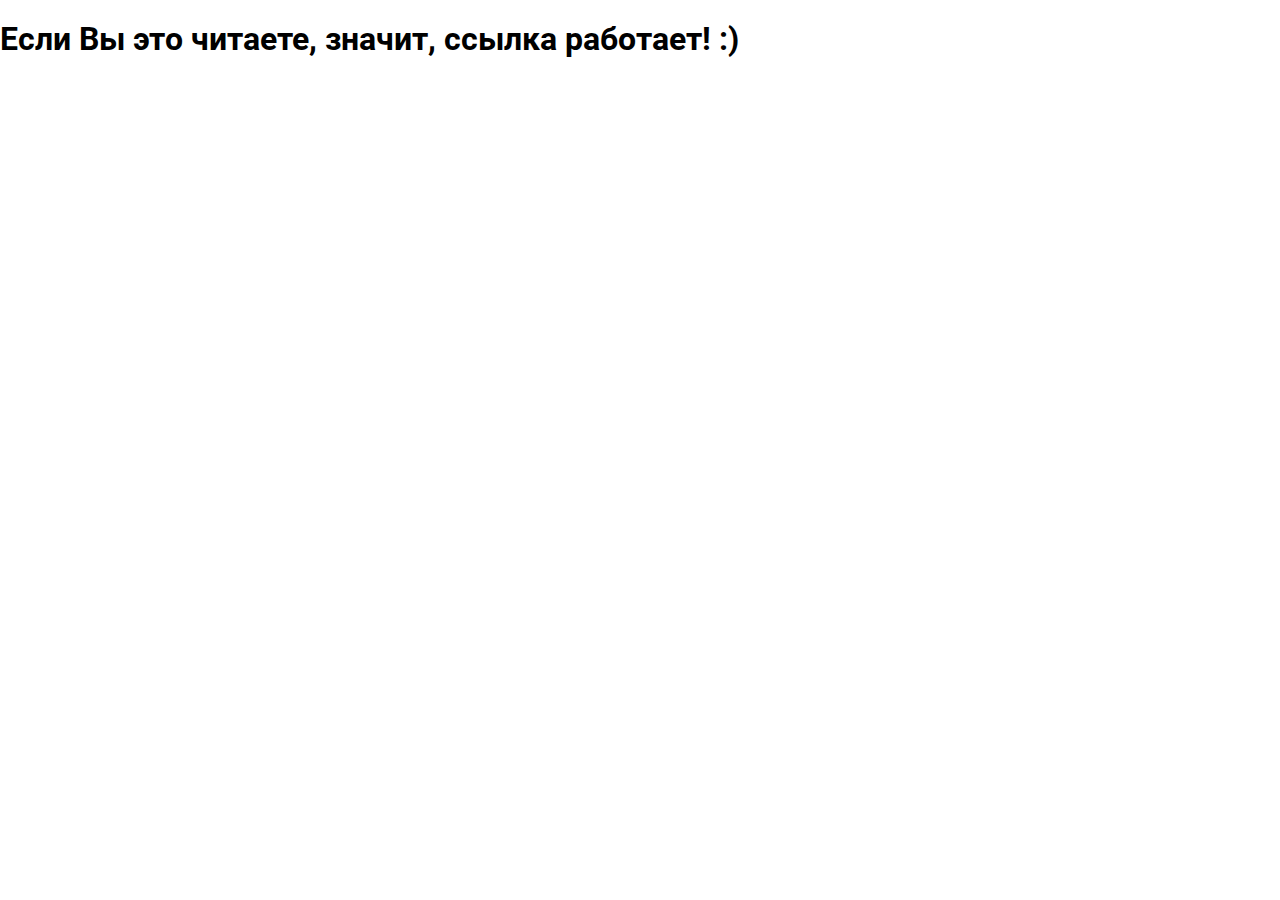
==== blank.html @ 6a4a3fbb "Исправление ошибок." ====
<!DOCTYPE html>
<html class="page" lang="ru">

<head>
  <meta charset="utf-8">
  <title>Вспомогательная страница</title>
  <link rel="icon" href="favicon.ico">
  <link rel="icon" href="img/icon.svg" type="image/svg+xml">
  <link rel="apple-touch-icon" href="favicon/180.png">
  <link rel="manifest" href="manifest.webmanifest.js">
  <link rel="stylesheet" href="./css/normalize.css">
  <link rel="stylesheet" href="./css/style.css">
</head>
 <body>
   <h1>Если Вы это читаете, значит, ссылка работает! :)</h1>
      <p><img src="/img/blank.gif" alt="Получилось" width="350" height="200"></p>
  </body>
</html>
---- css/style.css ----
@font-face  {
  font-family: roboto;
  src: local("font"),
        local("my font"),
        url("../fonts/roboto.woff2") format("woff2"),
        url("../fonts/roboto.woff") format("woff");
        font-weight: 400;
        font-size: normal;
}
@font-face  {
  font-family: roboto;
  src: local("font"),
        local("my font"),
        url("../fonts/robotobold.woff2") format("woff2"),
        url("../fonts/robotobold.woff") format("woff");
        font-weight: 700;
        font-size: normal;
}
@font-face  {
  font-family: roboto;
  src: local("font"),
        local("my font"),
        url("../fonts/robotomedium.woff2") format("woff2"),
        url("../fonts/robotomedium.woff") format("woff");
        font-weight: 500;
        font-size: normal;
}

/* Используемые цвета */
:root {
  --basic-black: #000000;
  --basic-white: #ffffff;
  --basic-super-silver: #EEEEEE;
  --basic-very-light-gray: #DFDFDF;
  --basic-very-light-gray-black: #D5D5D5;
  --basic-Light-grayish-blue: #d7dcde;
  --basic-soft-red: #FB565A;       /* Покой */
  --basic-bright-red: #E74246;     /* Наведение */
  --basic-moderate-red: #D7373B;   /* Нажатие */
  --basic-lime-green: #00CA74;     /* Покой */
  --basic-strong-cyann: #00BC6C;   /* Наведение */
  --basic-dark-cyan: #00AA62;      /* Нажатие */
  --basic-soft-yellow: #EFC849;    /* Покой */
  --basic-bright-orange: #EAB534;  /* Наведение */
  --basic-vivid-orange: #E5A722;   /* Нажатие */
  --basic-very-dark-grayish: #283136;
  --basic-Gray: #ababab;
  --basic-Light-gray: #cfcfcf;
  --basic-Very-dark-gray: #4d4d4d;
}

.page-body {
  padding: 0px;
  margin: 0px;
}

.services-list img {
  display: block;
}

.services-header {
  font-size: 24px;
  line-height: 30px;
  text-transform: uppercase;
  font-weight: bold;
}

.container {
  display: grid;
  grid-gap: 80px;

}

.main-header {
  background-color: var(--basic-super-silver);
}

.block-slide {
  background-color: var(--basic-super-silver);
  padding-left: 20px;
}

ul {
  list-style-type: none;
}

a {
  text-decoration: none;
  color: var(--basic-black);
}

.page {
  text-decoration: none;
  font-family: "Roboto";
  font-style: normal;
  color: var(--basic-black);
  min-height: 100%;
}

.main-navigation-catalog {
  background-color: var(--basic-super-silver);
  width: 100%;
  margin: 0 auto;
}

.title-catalog {
  text-align: center;
  font-weight: 500;
  font-size: 55px;
  line-height: 55px;
  padding: 75px 356px 108px 357px;
  margin: 0px;
}

.site-navigation li {
  padding-left: 35px;
}

.main-navigation-content {
  background-color: var(--basic-super-silver);
  padding-left: 20px;
}

.main-header {
  background-color: var(--basic-super-silver);
  display: grid;
  grid-template-columns: 160px 1fr min-content;
  width: 1160px;
  margin: 0 auto;
  padding-top: 48px;
}

.block-slide ul{
  padding: 0px;
  margin: 0px;
  height: 413px;
}

.slide-list {
  display: grid;
  grid-template-columns: 1fr;
}

.slide-item1 {
  display: grid;
  grid-template-columns: 1fr 1fr;
  justify-self: center;
  width: 1160px;
}

.slide-item2 {
  display: grid;
  grid-template-columns: 1fr 1fr;
  justify-self: center;
  width: 1160px;
}

.slide-item3 {
  display: grid;
  grid-template-columns: 1fr 1fr;
  justify-self: center;
  width: 1160px;
}

.slide-sircle {
  position: relative;
  margin: 0 auto;
  left: 5px;
  top: -100px;
  z-index: 20;
  display: flex;
  justify-content: space-between;
  width: 88px;
}

.slide-sircle button {
  padding: 0px;
  width: 18px;
  height: 18px;
  background-color: var(--basic-white);
  border-radius: 50%;
  border: none;
  cursor: pointer;
}

.sircle-current::after {
  content: "";
  position: absolute;
  width: 4px;
  height: 4px;
  left: 4px;
  top: 4px;
  border: 3px solid var(--basic-black);
  opacity: 0.4;
  border-radius: 50%;
}

.slide-none {
  display: none;
}

.services-list {
  display: grid;
  grid-template-columns: 1fr 1fr 1fr;
  grid-gap: 100px;
  border-bottom: 2px solid var(--basic-super-silver);
  width: 1160px;
  margin: 0px auto;
  padding: 0px;
  padding-bottom: 40px;
  justify-items: start;
  padding-left: 20px;
}

.about {
  display: grid;
  grid-template-columns: 1fr 1fr;
  border-bottom: 2px solid var(--basic-super-silver);
  width: 1160px;
  margin: 0px auto;
  padding: 0px;
  padding-bottom: 40px;
}

.about-text {
  display: grid;
  justify-self: start;
  grid-template-columns: max-content;
  padding: 0px 20px;
}

.about-image {
  display: grid;
  justify-self: end;
  padding-right: 20px;
}

.about-list {
  position: relative;
}

.about-item {
  padding-bottom: 24px;
}

.about-list>li::before {
  content: "";
  top: 10px;
  left: 0px;
  position: absolute;
  width: 25px;
  height: 2px;
  background-color: var(--basic-soft-red);

}
.about-list>li:nth-child(2)::before {
  content: "";
  top: 58px;
  left: 0px;
  position: absolute;
  width: 25px;
  height: 2px;
  background-color: var(--basic-soft-red);
}

.about-list>li:nth-child(3)::before {
  content: "";
  top: 105px;
  left: 0px;
  position: absolute;
  width: 25px;
  height: 2px;
  background-color: var(--basic-soft-red);
}

.progress {
  display: grid;
  grid-template-columns: 1fr 1fr 1fr;
  grid-template-rows: 1fr;
}

.progress-block {
  padding-left: 15px;
  margin: 0px;
}

.about-text p {
  margin: 0px;
}

.text-title {
  padding: 0px;
  margin: 0px;
}

.logo-item {
  display: grid;
  grid-template-columns: 1fr 1fr 1fr 1fr;
  width: 1160px;
  margin: 0px auto;
  padding: 0px;
  border-bottom: 2px solid var(--basic-super-silver);
  padding-bottom: 63px;
  justify-items: center;
  position: relative;
}

.logo-list {
  position: relative;
}

.logo-list::after {
  position: absolute;
  content: "";
  width: 2px;
  height: 52px;
  background-color: var(--basic-super-silver);
  left: 245px;
  top: 20px;
}

.logo-last::after {
  display: none;
}

.network {
  display: grid;
  grid-template-columns: min-content 1fr;
  width: 1160px;
  margin: 0px auto;
  padding: 0px;
  margin-top: 68px;
  margin-bottom: 68px;
  padding-left: 20px;
}

h2 {
  font-weight: 500;
  font-size: 45px;
  line-height: 45px;
}

h3 {
  font-weight: bold;
  font-size: 18px;
  line-height: 30px;
}

.text-slide {
  font-weight: 500;
  font-size: 55px;
  line-height: 55px;
}

.slide-list h3 {
  margin-bottom: 40px;
}

p, .about-list {
  font-size: 16px;
  line-height: 24px;
}

.dev-order, .progress-block {
  font-weight: bold;
  font-size: 16px;
  line-height: 24px;
  text-transform: uppercase;
}

.dev-order {
  padding-top: 20px;}

.progress-percent {
  font-weight: bold;
  font-size: 45px;
  line-height: 64px;
}

.progress-text, .adres {
  font-size: 16px;
  line-height: 18px;
}

.page-footer-name {
  font-weight: bold;
  font-size: 18px;
  line-height: 30px;
}

.site-navigation a, .basket {
  text-decoration: none;
  font-weight: 500;
  font-size: 16px;
  line-height: 30px;
  color: var(--basic-black);
  padding-right: 10px;
}

.basket-catalog {
  padding-right: 0px;
}

.navigation-state {
  color: var(--basic-black);
  font-weight: 500;
  font-size: 16px;
  line-height: 30px;
  text-transform: uppercase;
}

.navigation-state:hover {
  color: var(--basic-soft-red);

}
.navigation-state:active {
  color: var(--basic-black);
  opacity: 0.3;
}

.navigation-stateL:link {
  color: var(--basic-black);
  border-bottom: 2px solid var(--basic-soft-red);
  padding-bottom: 10px;
}

.block-slide>h1 {
  display: none;
}

.friend {
  font-weight: bold;
  font-size: 36px;
  line-height: 36px;
  padding: 0px;
  margin: 0px;
}

.friend-discount {
  font-size: 16px;
  line-height: 22px;
}

.button-slide {
  display: table-cell;
  width: 240px;
  height: 50px;
  color: var(--basic-white);
  background-color: var(--basic-soft-red);
  border-radius: 3px;
  text-decoration: none;
  text-transform: uppercase;
  text-align: center;
  vertical-align: middle;
  outline: none;
}

.slide-content1 p {
  padding-bottom: 38px;
  margin: 0px;
}

.button-slide:hover,
.send:hover {
  background-color: var(--basic-bright-red);
}

.button-slide:active,
.send:active {
  background-color: var(--basic-moderate-red);
  color: rgba(255,255,255,0.2);
}

.button-service {
  display: table-cell;
  width: 160px;
  height :50px;
  color: var(--basic-white);
  border-radius: 3px;
  text-decoration: none;
  text-transform: uppercase;
  text-align: center;
  vertical-align: middle;
}

.services-item p {
  margin-bottom: 32px;
}

.button-service-red {
  background-color: var(--basic-soft-red)
}

.button-service-red:hover {
  background-color: var(--basic-bright-red)

}
.button-service-red:active {
  background-color: var(--basic-moderate-red);
  color: rgba(255,255,255,0.2);

}
.button-service-green {
  background-color: var(--basic-lime-green)

}
.button-service-green:hover {
  background-color: var(--basic-strong-cyann)
}

.button-service-green:active {
  background-color: var(--basic-dark-cyan);
  color: rgba(255,255,255,0.2);
}

.button-service-orange {
  background-color: var(--basic-soft-yellow)
}

.button-service-orange:hover
{background-color: var(--basic-bright-orange)

}
.button-service-orange:active {
  background-color: var(--basic-vivid-orange);
  color: rgba(255,255,255,0.2);
}

.button-add {
  width: 200px;
  height: 50px;
  color: var(--basic-white);
  background-color: var(--basic-soft-red);
  border-radius: 3px;
  text-decoration: none;
  text-transform: uppercase;
  text-align: center;
  vertical-align: middle;
  border: none;
  outline: none;
}

.button-add:hover {
  background-color: var(--basic-bright-red);
}
.button-add:active {
  background-color: var(--basic-moderate-red);
}

.button-write {
  width: 219px;
  height: 50px;
  color: var(--basic-white);
  background-color: var(--basic-soft-red);
  border-radius: 3px;
  text-decoration: none;
  text-transform: uppercase;
  text-align: center;
  vertical-align: middle;
  border: none;
  font-size: 16px;
  line-height: 18px;
  outline: none;
  cursor: pointer;
}

.button-write:hover {
  background-color: var(--basic-bright-red);
}

.button-write:active {
  background-color: var(--basic-moderate-red);
}

.main-header-logo {
  opacity: 1;
}

.main-header-logo:hover {
  opacity: 0.7;
}

.main-header-logo:active {
  opacity: 0.3;
}

.logo-list a img {
  opacity: 0.2;
}

.logo-list a img:hover {
  opacity: 1;
}

.logo-list a img:active {
   opacity: 0.1;
}

li .page-number  {
  display: flex;
  width: 50px;
  height: 50px;
  box-sizing: border-box;
  margin-right:  11px;
  background-color: var(--basic-super-silver);
  align-items: center;
  padding-left: 20px;
  border-radius: 3px;
  font-weight: 500;
  font-size: 16px;
  line-height: 18px;
  text-transform: uppercase;
}

.text-form {
  font-weight: bold;
  font-size: 16px;
  line-height: 18px;
}

.popup-item input,
.popup-item textarea {
  margin-top: 9px;
}

li .page-next {
  width: 260px;
  height: 50px;
  padding-left: 80px;
}

li .page-number:hover {
  background-color: var(--basic-very-light-gray);
  border: var(--basic-very-light-gray);
  border-radius: 3px;
}

li .page-check:hover {
  padding-left: 21px;
}

li .page-number:active {
  background-color: var(--basic-very-light-gray-black);
  box-shadow: inset 0px 3px 0px rgba(0, 1, 1, 0.1);
  color: var(--basic-black);
}

li .page-check,
.page-number a:Link {
  background-color: 3px solid var(--basic-white);
  border: 3px solid  var(--basic-super-silver);
  padding-left: 18px;
}

.page-number-next a {
  width: 260px;
  height: 50px;
}

.name-catalog-item {
  font-weight: bold;
  font-size: 18px;
  line-height: 30px;
}

p {
  font-weight: normal;
  font-size: 16px;
  line-height: 18px;
}

span {
  font-weight: normal;
  font-size: 16px;
  line-height: 19px;
}

.sorting-item a {
  font-size: 14px;
  line-height: 18px;
}



.applу {
  width: 260px;
  height: 50px;
  background-color: var(--basic-super-silver);
  border: none;
  color: var(--basic-black);
  font-weight: bold;
  text-transform: uppercase;
  margin-top: 40px;
  border-radius: 3px;
  font-size: 16px;
  line-height: 18px;
  outline: none;
}

.applу:hover {
  background-color: var(--basic-very-light-gray);
}

.applу:active {
  background-color: var(--basic-very-light-gray-black);
  color: var(--basic-black);
  opacity: 0.5;
}

.line-navigation {
  height: 69px;
}
.main-catalog {
  width: 1158px;
  display: grid;
  grid-template-columns: 260px 757px;
  padding: 0px;
  margin: 0 auto;
  grid-gap: 142px;
}

.sorting {
  width: 100%;
  display: grid;
  grid-template-columns: 370px 389px;
  padding: 0px;
  margin: 0 auto;
  margin-top: 39px;
  margin-bottom: 40px;
}

.catalog-list {
  display: grid;
  grid-template-columns: 1fr 1fr;
  grid-column-gap: 41px;
  grid-row-gap: 30px;
  padding: 0px;
  margin-bottom: 39px;
}

.sorting-table ul {
  padding-left: 7px;
}

.name-catalog-item,
.name-filter {
  text-transform: uppercase;
  font-weight: bold;
  font-size: 18px;
  line-height: 30px;
}

.name-sorting {
  padding-top: 10px;
}

.catalog-item {
  display: block;
}

.site-navigation {
  display: flex;
  padding: 0px;
  margin: auto;
  width: 500px;
  height: 104px;
  padding-top: 30px;
}

.basket {
  display: flex;
  align-self: center;
  justify-content: space-between;
  padding-top: 20px;
  margin: 0px;
  flex-wrap: nowrap;
  padding-right: 20px;
}
.basket img {
  padding-right: 25px;
  padding-top: 5px;
}

.network-list {
  display: flex;
  padding: 0px;
}

.social-button {
  display: flex;
  flex-wrap: nowrap;
  justify-content: center;
  align-items: center;
  width: 81px;
  height: 81px;
  border-radius: 50%;
  background-color: var(--basic-very-light-gray-black);
}

.social-button:hover,
.social-button:hover {
  background-color: var(--basic-bright-red);
}

.social-button:focus path {
  fill: var(--basic-white);
  opacity: 0.3;
}

.network ul {
  display: flex;
  flex-wrap: nowrap;
  justify-content: space-between;
  width: 261px;
  margin: 0 auto;
  padding: 0;
  list-style: none;
}

.discount {
  margin-left: 139px;
}

.name-filter {
  padding-left: 0px;
  margin: 0px;
}

.filter-slider {
  font-weight: normal;
  font-size: 16px;
  line-height: 19px;
}

.sorting-list {
  display: flex;
  justify-content: space-between;
  margin-left: 35px;
  font-size: 14px;
  line-height: 18px;
}

.sorting-item {
  padding-right: 25px;
}

.page-counter {
  display: flex;
  padding: 0px;
  margin: 0px;
}

.page-number  li {
  margin: 0px;
}

                        /*Бегунок выбора цен*/
.filter-item {
  margin: 0;
  padding: 0;
  border: none;
  width: 260px;
  margin: 15px auto;
}

.range-filter {
  width: 260px;
  margin-top: 49px;
}

.filter-item legend {
  font-size: 18px;
  line-height: 24px;
  text-transform: uppercase;
  font-weight: 700;
}

.range-controls {
  position: relative;
  height: 41px;
  margin-bottom: 15px;
  padding-top: 39px;
  padding-right: 20px;
  padding-left: 20px;
  background-color:  var(--basic-very-light-gray);
  border-radius: 5px;
}

.range-controls .scale {
  height: 2px;
  background: var(--basic-Light-grayish-blue);
}

.range-controls .bar {
  width: 70%;
  height: 2px;
  background: var(--basic-lime-green);
}

.range-controls .toggle {
  position: absolute;
  top: 31px;
  left: 0;
  width: 4px;
  height: 4px;
  padding: 0;
  border: 8px solid var(--basic-white);
  background-color: var(--basic-Gray);
  border-radius: 50%;
  box-shadow: 0 2px 1px 0 var(--basic-Light-gray);
  cursor: pointer;
}

.range-controls .toggle-min {
  left: 18px;
}

.range-controls .toggle-max {
  left: 160px;
}

.price {
  margin-top: 55px;
}

.filter-grid {
  margin-top: 54px;
}

.filter-features {
  margin-top: 47px;
}

.price-controls {
  display: flex;
  justify-content: space-between;
}

.price-controls label {
  text-transform: uppercase;
  font-family: "Roboto", "Arial", sans-serif;
  font-size: 16px;
}

.price-controls input {
  width: 60px;
  padding: 10px;
  margin-left: 10px;
  text-align: center;
  color: #283136;
  border: none;
  border-radius: 5px;
  background: var(--basic-very-light-gray);
  font-family: inherit;
  font-size: inherit;
}
                        /*Фильтр Сетка и особенности*/
.filter-item {
  margin: 0;
  padding: 0;
  border: none;
  padding: 0px;
  margin: 0px;
}

.grid li {
  padding-top: 19px;
}
.features li{
  padding-top: 19px;
}
                       /*Фильтр Сетка*/

.filter-radio input {
  display: none;
}

.filter-option label {
  position: relative;
  line-height: 20px;

}

.filter-radio input + label::before {
  position: absolute;
  content: "";
  left: -35px;
  top: -5px;
  width: 21px;
  height: 21px;
  border: 4px solid var(--basic-Very-dark-gray);
  opacity: 0.4;
  border-radius: 50%;
}

.filter-radio input:checked + label::after {
  position: absolute;
  content: "";
  width: 9px;
  height: 9px;
  border-radius: 50%;
  background-color: var(--basic-Very-dark-gray);
  opacity: 0.4;
  z-index: 1;
  left: -25px;
  top: 5px;
}

.filter-radio input:checked + label:hover::after,
.filter-radio input + label:hover::before {
  opacity: 100%;
}
                       /*Фильтр Особенности*/
.features input {
  display: none;
}

.grid,
.features {
  margin: 0px;
}

.filter-checkbox {
  position: relative;
}

.filter-checkbox input + label::before {
  background-image: url(/img/checkbox-off.svg);
  background-repeat: no-repeat;
  position: absolute;
  content: "";
  width: 23px;
  height: 23px;
  top: 0px;
  left: -36px;
  opacity: 60%;
}

.filter-checkbox input:checked + label::before {
  background-image: url(/img/checkbox-on.svg);
  background-repeat: no-repeat;
  position: absolute;
  content: "";
  width: 25px;
  height: 23px;
  top: 0px;
  left: -36px;
  opacity: 60%;
}

.filter-checkbox input + label:hover::before,
.filter-checkbox input:checked + label:hover::before {
  opacity: 100%;
}
                       /*Макеты на продажу*/
.catalog-item img {
  border-top: 40px solid rgba(77, 77, 77, 0.1);
  border-radius: 5px;
}

.catalog-item {
  position: relative;
}

.catalog-item a::after {
  position: absolute;
  content: "";
  width: 14px;
  height: 14px;
  background-color: var(--basic-white);
  border-radius: 50%;
  top: 13px;
  left: 35px;
  box-shadow: 25px 0px 0px var(--basic-white), -25px 0px 0px var(--basic-white);
}

.catalog-item img:hover {
  border-top: 40px solid rgba(77, 77, 77, 1);
  box-shadow: 0px 6px 15px rgba(0, 1, 1, 0.25);
}

.catalog-item:hover .card {
  display: block;
}

.card {
  display: none;
  position: absolute;
  width: 358px;
  height: 231px;
  background-color: var(--basic-super-silver);
  text-align: center;
  top: 387px;
  left: 0px;
  content: "";
  border: none;
}
                       /*Сортировать Цена Тип Название*/
.sorting-item {
  text-transform: uppercase;
  color: var(--basic-black);
  opacity: 0.3;
}

.sorting-item:hover {
  color: var(--basic-black);
  opacity: 0.6;
}

.sorting-item:active {
  color: var(--basic-black);
}

          /*Пока нет механизма, прописанного скриптами, что б была без прозрачности*/
.sort-select {
  color: var(--basic-black);
  opacity: 1;
}

.sorting-pointer input {
  display: none;
}

.sorting-pointer label {
  position: relative;
  padding-left: 25px;
}

.sorting-pointer .down + label::before {
  background-image: url(/img/icon-down-dir.svg);
  background-repeat: no-repeat;
  position: absolute;
  content: "";
  width: 23px;
  height: 23px;
  top: 0px;
  left: 0px;
  opacity: 0.3;
}

.sorting-pointer .up + label::before {
  background-image: url(/img/icon-up-dir.svg);
  background-repeat: no-repeat;
  position: absolute;
  content: "";
  width: 23px;
  height: 23px;
  top: 0px;
  left: 5px;
  opacity: 0.3;
}

.sorting-pointer .down + label:hover::before,
.sorting-pointer .up + label:hover::before {
  opacity: 0.6;
}

.sorting-pointer .down + label:active::before,
.sorting-pointer .up + label:active::before {
  opacity: 1;
}

          /*Пока нет механизма, прописанного скриптами, что б была без прозрачности*/
.sorting-pointer .down + label::before {
  background-image: url(/img/icon-down-dir.svg);
  opacity: 0.6;
}


.name-catalog-item {
  color:var(--basic-black);
}

.name-catalog-item:hover {
  color:var(--basic-soft-red);
}

.name-catalog-item:active {
  color:var(--basic-black);
  opacity: 0.3;
}

.window {
  width: 310px;
  height: 268px;
  background-color: var(--basic-white);
  position: absolute;
  content: "";
  padding-top: 40px;
  text-align: center;
  margin: 0px;
  left: 50%;
  top: 50%;
  transform: translate(-180%, -50%);
}

                  /*Не используемый Маркер
.marker {
  height: 190px;
  width: 231;
  position: absolute;
  content: "";
  top: 87px;
  left: 1102px;
}*/

.page-footer {
  display: grid;
  grid-template-rows: 416px;
  grid-template-columns: 1fr;
  margin: 0 auto;
  margin-top: 80px;
  position: relative;
  content: "";
}
          /*Попап*/
.popup {
  width: 960px;
  height: 671px;
  background-color: var(--basic-white);
  outline: 5px solid var(--basic-soft-red);
  outline-offset: -5px;
  position: relative;
  content: "";
  box-shadow: 0px 20px 40px rgba(0, 0, 0, 0.4);
  left: 50%;
  top: 50%;
  transform: translate(-50%, 0%);
}

.popup-list {
  padding-top: 62px;
}

.popup-item {
  display: grid;
  grid-template-columns: 360px 360px;
  grid-gap: 40px;
  grid-template-rows: 1fr;
  margin-left: 90px;
}

.name-filter {
  font-weight: bold;
  font-size: 18px;
  line-height: 30px;
}

.message {
  height: 118px;
  width: 760px;
}

.login,
.email {
  width: 360px;
  height: 50px;
}

.send {
  width: 259px;
  height: 50px;
  background-color: var(--basic-soft-red);
  border-radius: 3px;
  border: none;
  margin-top: 230px;
  margin-left: -400px;
  font-weight: 500;
  font-size: 16px;
  line-height: 18px;
  color: var(--basic-white);
  text-transform: uppercase;
  outline: none;
  cursor: pointer;
}

.name-filter-popup {
  font-weight: bold;
  font-size: 45px;
  line-height: 53px;
  margin-left: 90px;
  margin-top: 0px;
}

.close-cross {
  position: absolute;
  cursor: pointer;
  content: "";
  left: 847px;
  top: 80px;
  color: var(--basic-soft-red);
  opacity: 0.3;
  border: 0;
  background-color: var(--basic-white);
  outline: none;
}

.close-cross::before,
.close-cross::after {
  content: "";
  position: absolute;
  left: 0px;
  top: 0px;
  width: 19px;
  height: 3px;
  background-color: var(--basic-soft-red);
}

.close-cross::before {
  transform: rotate(45deg);
}

.close-cross::after {
  transform: rotate(-45deg);
}

.close-cross:hover {
  color: var(--basic-soft-red);
  opacity: 1;
}

.close-cross:active {
  color: var(--basic-soft-red);
  opacity: 0.1;
}

.img-background {
  background-color: rgba(77, 77, 77, 0.1);
}
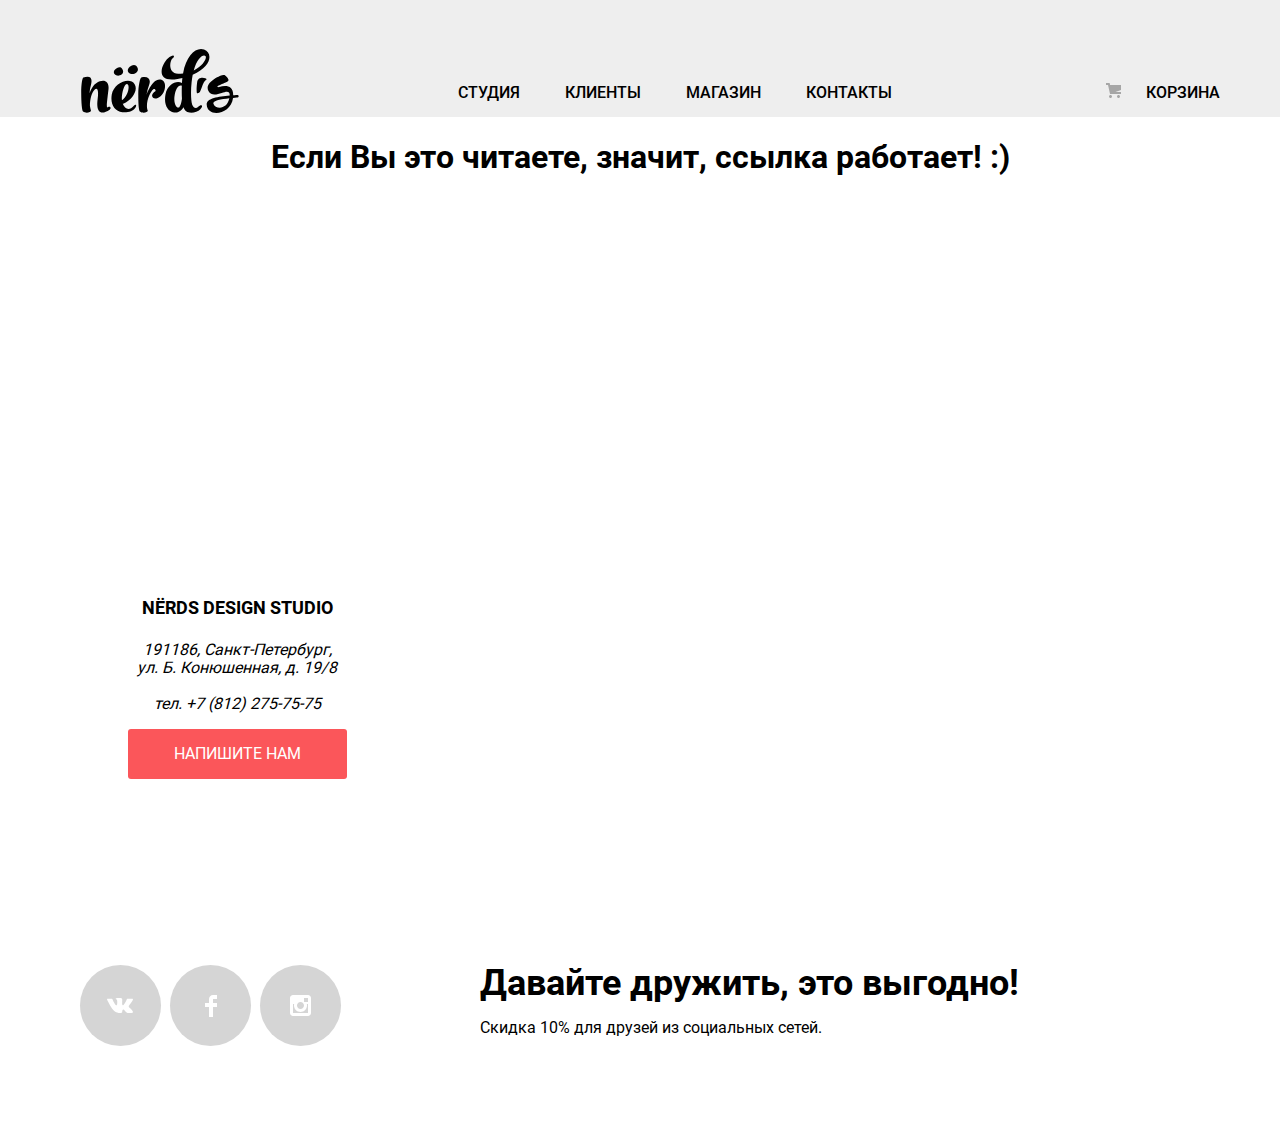
==== commit 86f8e88a: "Завершаем вёрстку главной и внутренней страниц (исправляю ошибки)" ====
--- a/blank.html
+++ b/blank.html
@@ -12,7 +12,95 @@
   <link rel="stylesheet" href="./css/style.css">
 </head>
  <body>
-   <h1>Если Вы это читаете, значит, ссылка работает! :)</h1>
+  <div class="main-navigation-content">
+    <header class="main-header">
+      <a href="index.html" class="main-header-logo"><img src="img/nerds-logo.svg" height="65" width="160" alt="Логотип компании" aria-label="Перейти на главную страницу"></a>
+      <nav class="main-navigation">
+        <div class="line-navigation">
+          <ul class="site-navigation">
+            <li><a href="index.html" class="navigation-state" aria-label="Перейти на страницу студия">Студия</a></li>
+            <li><a href="blank.html" class="navigation-state" aria-label="Перейти на страницу клиенты">Клиенты</a></li>
+            <li><a href="catalog.html" class="navigation-state" aria-label="Перейти на страницу магазин">Магазин</a></li>
+            <li><a href="blank.html" class="navigation-state" aria-label="Перейти на страницу контакты">Контакты</a></li>
+          </ul>
+        </div>
+      </nav>
+           <a href="blank.html" class="basket navigation-state"><img src="img/cart-icon.svg" height="15" width="15" alt="Рисунок корзины" calss="bascet-pik"> Корзина</a>
+    </header>
+  </div>
+    <div class="page-blank">
+      <h1 >Если Вы это читаете, значит, ссылка работает! :)</h1>
       <p><img src="/img/blank.gif" alt="Получилось" width="350" height="200"></p>
+    </div>
   </body>
+  <footer class="main-footer">
+    <section class="page-footer">
+      <div class="map">
+        <!--<img src="img/map.jpg" width="100%" height="416" alt="Карта с маркером">     Карта статическая картинка-->
+          <iframe src="https://www.google.com/maps/embed?pb=!1m18!1m12!1m3!1d1998.60362530031
+              65!2d30.320858716173472!3d59.938719169054075!2m3!1f0!2f0!3f0!3m2!1i1024!2i768!4f13.
+              1!3m3!1m2!1s0x4696310fca145cc1%3A0x42b32648d8238007!2z0JHQvtC70YzRiNCw0Y8g0JrQvtC90Y
+              7RiNC10L3QvdCw0Y8g0YPQuy4sIDE5LzgsINCh0LDQvdC60YIt0J_QtdGC0LXRgNCx0YPRgNCzLCDQoNC-0Y
+              HRgdC40Y8sIDE5MTE4Ng!5e0!3m2!1sru!2sua!4v1614531297760!5m2!1sru!2sua"
+              width="100%" height="100%" style="border:0;" allowfullscreen="" loading="lazy" aria-label="Карта Google Map">
+          </iframe>
+        </iframe>
+          <div class="window">
+             <h3 class="page-footer-name">NЁRDS DESIGN STUDIO</h3>
+                <address class="adres">
+                  <p>191186, Санкт-Петербург,<br> ул. Б. Конюшенная, д. 19/8<br><br>
+                    тел. <a href="tel:78122757575">+7 (812) 275-75-75</a></p>
+                  <button type="submit" name="send-to-me" class="button-write">Напишите нам</button>
+                </address>
+          </div>
+        <!--<img src="img/map-marker-1.png" height="190" width="231" alt="Маркер" class="marker">   Маркер -->
+      </div>
+    </section>
+    <section class="network">
+      <ul class="network-list">
+        <li>
+          <a class="social-button" href="https://vk.com/" aria-label="Открыть сайт Вконтакте">
+              <svg width="27" height="15" viewBox="0 0 27 15" fill="none" xmlns="http://www.w3.org/2000/svg">
+                <path d="M16.138 11.51C17.094 11.201 18.318 13.55 19.621 14.449C20.599 15.13 21.348 14.983 21.348
+                14.983L24.821 14.933C24.821 14.933 26.636 14.821 25.778 13.379C25.707 13.259 25.275 12.31 23.193
+                10.357C21.016 8.31404 21.311 8.64504 23.932 5.11304C25.529 2.96004 26.168 1.64504 25.968 1.08504C25.776
+                0.546037 24.603 0.686037 24.603 0.686037L20.69 0.713037C20.309 0.714037 19.986 0.832037 19.839 1.22804C19.836
+                 1.23204 19.218 2.89404 18.394 4.30704C16.653 7.29604 15.958 7.45504 15.67 7.26804C15.009 6.83504 15.176
+                 5.53104 15.176 4.60404C15.176 1.70704 15.608 0.499037 14.33 0.187037C13.903 0.0830374 13.591 0.0150374
+                 12.502 0.00503741C11.11 -0.0159626 9.92797 0.00503743 9.25797 0.334037C8.81297 0.557037 8.47197 1.04604
+                 8.67897 1.07404C8.93897 1.10904 9.52197 1.23404 9.83397 1.66004C10.235 2.21204 10.223 3.44904 10.223
+                 3.44904C10.223 3.44904 10.452 6.86004 9.68297 7.28304C9.15497 7.57304 8.43297 6.98104 6.87997 4.26704C6.08697
+                  2.87904 5.48797 1.34504 5.48797 1.34504C5.48797 1.34504 5.37197 1.06004 5.16197 0.904037C4.91197 0.719037
+                  4.56197 0.660037 4.56197 0.660037L0.84797 0.684037C0.84797 0.684037 0.28997 0.700037 0.0849697
+                  0.946037C-0.0970303 1.16404 0.0699697 1.61404 0.0699697 1.61404C0.0699697 1.61404 2.97897 8.49504 6.27297
+                  11.961C9.29297 15.143 12.725 14.932 12.725 14.932H14.28C14.28 14.932 14.749 14.878 14.989 14.62C15.213
+                   14.38 15.203 13.929 15.203 13.929C15.203 13.929 15.172 11.82 16.138 11.51Z" fill="white"/>
+              </svg>
+          </a>
+        </li>
+        <li>
+          <a class="social-button" href="https://facebook.com/" aria-label="Открыть сайт Фейсбук">
+              <svg width="12" height="22" viewBox="0 0 12 22" fill="none" xmlns="http://www.w3.org/2000/svg">
+                <path d="M12 4V0H8C5.79086 0 4 1.79086 4 4V8H0V12H4V22H8V12H12V8H8V4H12Z" fill="white"/>
+              </svg>
+          </a>
+        </li>
+        <li>
+          <a class="social-button" href="https://instagram.com/" aria-label="Открыть сайт Инстаграм">
+              <svg width="21" height="21" viewBox="0 0 21 21" fill="none" xmlns="http://www.w3.org/2000/svg">
+                 <path fill-rule="evenodd" clip-rule="evenodd" d="M3 0H18C19.65 0 21 1.35 21 3V18C21 19.65 19.65
+                 21 18 21H3C1.35 21 0 19.65 0 18V3C0 1.35 1.35 0 3 0ZM14 10.5C14 8.57 12.43 7 10.5 7C8.57 7 7 8.57
+                  7 10.5C7 12.43 8.57 14 10.5 14C12.43 14 14 12.43 14 10.5ZM3 18V9H4.181C4.0626 9.49127 4.00186 9.99467
+                   4 10.5C4 14.0899 6.91015 17 10.5 17C14.0899 17 17 14.0899 17 10.5C16.9986 9.99464 16.9379 9.49118
+                   16.819 9H18V18H3ZM14 7H18V3H14V7Z" fill="white"/>
+              </svg>
+          </a>
+        </li>
+      </ul>
+      <div class="discount">
+        <h2 class="friend">Давайте дружить, это выгодно!</h2>
+        <p class="friend-discount">Скидка 10% для друзей из социальных сетей.</p>
+      </div>
+    </section>
+  </footer>
 </html>
--- a/css/style.css
+++ b/css/style.css
@@ -51,7 +51,7 @@
 
 .page-body {
   padding: 0px;
-  margin: 0px;
+  margin: 0 auto;
 }
 
 .services-list img {
@@ -77,7 +77,7 @@
 
 .block-slide {
   background-color: var(--basic-super-silver);
-  padding-left: 20px;
+  padding-left: 40px;
 }
 
 ul {
@@ -95,6 +95,12 @@
   font-style: normal;
   color: var(--basic-black);
   min-height: 100%;
+  padding: 0px;
+  margin: 0 auto;
+}
+
+body {
+  background-color: var(--basic-white);
 }
 
 .main-navigation-catalog {
@@ -128,6 +134,11 @@
   width: 1160px;
   margin: 0 auto;
   padding-top: 48px;
+  padding-left: 20px;
+}
+
+.main-header-catalog {
+  padding-left: 40px;
 }
 
 .block-slide ul{
@@ -199,13 +210,18 @@
   display: none;
 }
 
+.services {
+  width: 1160px;
+  margin: 0 auto;
+}
+
 .services-list {
   display: grid;
   grid-template-columns: 1fr 1fr 1fr;
   grid-gap: 100px;
   border-bottom: 2px solid var(--basic-super-silver);
-  width: 1160px;
   margin: 0px auto;
+  padding-left: 20px;
   padding: 0px;
   padding-bottom: 40px;
   justify-items: start;
@@ -418,10 +434,14 @@
   opacity: 0.3;
 }
 
-.navigation-stateL:link {
-  color: var(--basic-black);
-  border-bottom: 2px solid var(--basic-soft-red);
-  padding-bottom: 10px;
+.site-navigation-curent::after {
+  position: absolute;
+  content: "";
+  width: 73px;
+  height: 2px;
+  top: 71px;
+  right: 160px;
+  background-color: var(--basic-soft-red);
 }
 
 .block-slide>h1 {
@@ -717,6 +737,7 @@
   padding: 0px;
   margin: 0 auto;
   grid-gap: 142px;
+  padding-left: 40px;
 }
 
 .sorting {
@@ -765,6 +786,7 @@
   width: 500px;
   height: 104px;
   padding-top: 30px;
+  position: relative;
 }
 
 .basket {
@@ -815,6 +837,7 @@
   margin: 0 auto;
   padding: 0;
   list-style: none;
+  padding-left: 10px;
 }
 
 .discount {
@@ -1025,7 +1048,7 @@
 }
 
 .filter-checkbox input + label::before {
-  background-image: url(/img/checkbox-off.svg);
+  background-image: url(../img/checkbox-off.svg);
   background-repeat: no-repeat;
   position: absolute;
   content: "";
@@ -1037,7 +1060,7 @@
 }
 
 .filter-checkbox input:checked + label::before {
-  background-image: url(/img/checkbox-on.svg);
+  background-image: url(../img/checkbox-on.svg);
   background-repeat: no-repeat;
   position: absolute;
   content: "";
@@ -1127,7 +1150,7 @@
 }
 
 .sorting-pointer .down + label::before {
-  background-image: url(/img/icon-down-dir.svg);
+  background-image: url(../img/icon-down-dir.svg);
   background-repeat: no-repeat;
   position: absolute;
   content: "";
@@ -1139,7 +1162,7 @@
 }
 
 .sorting-pointer .up + label::before {
-  background-image: url(/img/icon-up-dir.svg);
+  background-image: url(../img/icon-up-dir.svg);
   background-repeat: no-repeat;
   position: absolute;
   content: "";
@@ -1162,7 +1185,7 @@
 
           /*Пока нет механизма, прописанного скриптами, что б была без прозрачности*/
 .sorting-pointer .down + label::before {
-  background-image: url(/img/icon-down-dir.svg);
+  background-image: url(../img/icon-down-dir.svg);
   opacity: 0.6;
 }
 
@@ -1213,23 +1236,30 @@
   position: relative;
   content: "";
 }
+
+.img-background {
+  background-color: rgba(77, 77, 77, 0.1);
+}
+
+.page-blank {
+  padding: 0px;
+  margin: 0px auto;
+  text-align: center;
+}
+
           /*Попап*/
-.popup {
+
+
+.modal-login {
   width: 960px;
   height: 671px;
   background-color: var(--basic-white);
-  outline: 5px solid var(--basic-soft-red);
-  outline-offset: -5px;
-  position: relative;
-  content: "";
+  position: fixed;
   box-shadow: 0px 20px 40px rgba(0, 0, 0, 0.4);
-  left: 50%;
-  top: 50%;
-  transform: translate(-50%, 0%);
-}
-
-.popup-list {
-  padding-top: 62px;
+  left: 25%;
+  top: 10%;
+  margin: 0 auto;
+  display: none;
 }
 
 .popup-item {
@@ -1242,8 +1272,8 @@
 
 .name-filter {
   font-weight: bold;
-  font-size: 18px;
-  line-height: 30px;
+   font-size: 18px;
+   line-height: 30px;
 }
 
 .message {
@@ -1251,8 +1281,8 @@
   width: 760px;
 }
 
-.login,
-.email {
+.login-icon-name,
+.login-icon-email {
   width: 360px;
   height: 50px;
 }
@@ -1274,15 +1304,17 @@
   cursor: pointer;
 }
 
-.name-filter-popup {
+.login-link {
   font-weight: bold;
   font-size: 45px;
   line-height: 53px;
   margin-left: 90px;
   margin-top: 0px;
-}
-
-.close-cross {
+  padding-top: 50px;
+}
+
+
+.modal-close {
   position: absolute;
   cursor: pointer;
   content: "";
@@ -1295,8 +1327,8 @@
   outline: none;
 }
 
-.close-cross::before,
-.close-cross::after {
+.modal-close::before,
+.modal-close::after {
   content: "";
   position: absolute;
   left: 0px;
@@ -1306,24 +1338,71 @@
   background-color: var(--basic-soft-red);
 }
 
-.close-cross::before {
+.modal-close::before {
   transform: rotate(45deg);
 }
 
-.close-cross::after {
+.modal-close::after {
   transform: rotate(-45deg);
 }
 
-.close-cross:hover {
+.modal-close:hover {
   color: var(--basic-soft-red);
   opacity: 1;
 }
 
-.close-cross:active {
+.modal-close:active {
   color: var(--basic-soft-red);
   opacity: 0.1;
 }
 
-.img-background {
-  background-color: rgba(77, 77, 77, 0.1);
-}
+.modal-show {
+  display: block;
+  animation: bounce 0.6s;
+}
+
+.modal-error {
+  animation: shake 0.6s;
+}
+
+/* Animations */
+
+@keyframes bounce {
+  0% {
+    transform: translateY(-2000px);
+  }
+
+  70% {
+    transform: translateY(30px);
+  }
+
+  90% {
+    transform: translateY(-10px);
+  }
+
+  100% {
+    transform: translateY(0);
+  }
+}
+
+@keyframes shake {
+  0%,
+  100% {
+    transform: translateX(0);
+  }
+
+  10%,
+  30%,
+  50%,
+  70%,
+  90% {
+    transform: translateX(-10px);
+  }
+
+  20%,
+  40%,
+  60%,
+  80% {
+    transform: translateX(10px);
+  }
+}
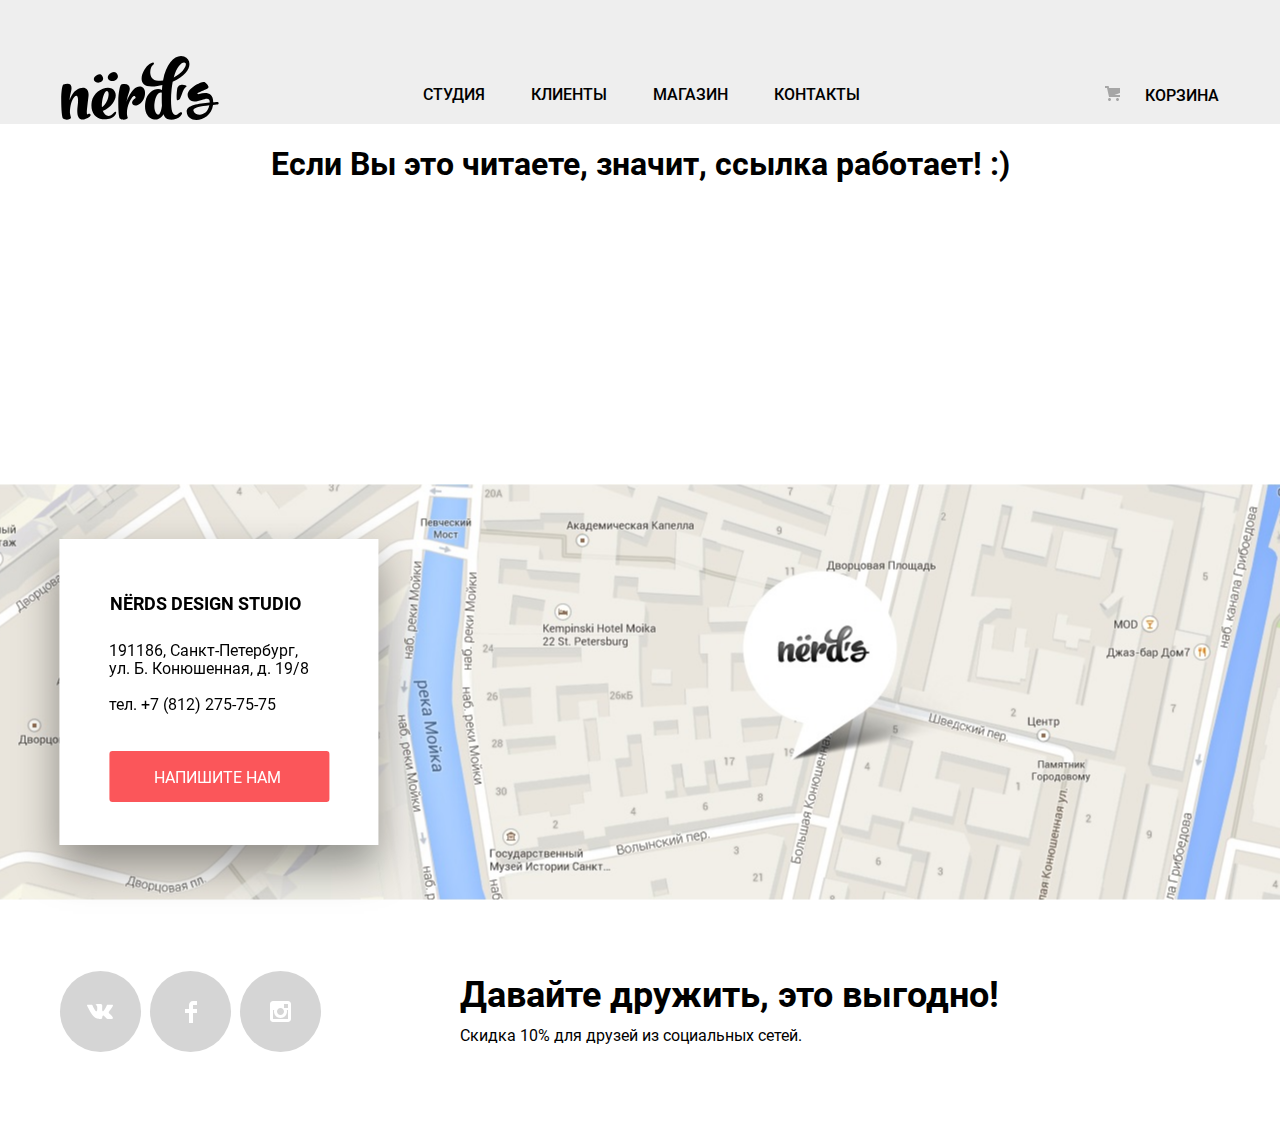
==== commit 3e328e16: "Защита личного проекта «Нёрдс» (вторая попытка)" ====
--- a/blank.html
+++ b/blank.html
@@ -2,15 +2,17 @@
 <html class="page" lang="ru">
 
 <head>
-  <meta charset="utf-8">
-  <title>Вспомогательная страница</title>
-  <link rel="icon" href="favicon.ico">
-  <link rel="icon" href="img/icon.svg" type="image/svg+xml">
-  <link rel="apple-touch-icon" href="favicon/180.png">
-  <link rel="manifest" href="manifest.webmanifest.js">
-  <link rel="stylesheet" href="./css/normalize.css">
-  <link rel="stylesheet" href="./css/style.css">
+    <meta charset="utf-8">
+    <title>HTML Academy: Нёрдс</title>
+    <link rel="icon" href="favicon.ico">
+    <link rel="icon" href="img/icon.svg" type="image/svg+xml">
+    <link rel="apple-touch-icon" href="favicon/180.png">
+    <link rel="manifest" href="manifest.webmanifest.js">
+    <link rel="stylesheet" href="./css/normalize.min.css">
+    <link rel="stylesheet" href="./css/style.min.css">
+    <link rel="stylesheet" href="./login.min.js">
 </head>
+
  <body>
   <div class="main-navigation-content">
     <header class="main-header">
@@ -25,82 +27,76 @@
           </ul>
         </div>
       </nav>
-           <a href="blank.html" class="basket navigation-state"><img src="img/cart-icon.svg" height="15" width="15" alt="Рисунок корзины" calss="bascet-pik"> Корзина</a>
+           <a href="blank.html" class="basket navigation-state"><img src="img/cart-icon.svg" height="15" width="15" alt="Рисунок корзины" class="bascet-pik"> Корзина</a>
     </header>
   </div>
     <div class="page-blank">
       <h1 >Если Вы это читаете, значит, ссылка работает! :)</h1>
       <p><img src="/img/blank.gif" alt="Получилось" width="350" height="200"></p>
     </div>
-  </body>
-  <footer class="main-footer">
-    <section class="page-footer">
-      <div class="map">
-        <!--<img src="img/map.jpg" width="100%" height="416" alt="Карта с маркером">     Карта статическая картинка-->
-          <iframe src="https://www.google.com/maps/embed?pb=!1m18!1m12!1m3!1d1998.60362530031
-              65!2d30.320858716173472!3d59.938719169054075!2m3!1f0!2f0!3f0!3m2!1i1024!2i768!4f13.
-              1!3m3!1m2!1s0x4696310fca145cc1%3A0x42b32648d8238007!2z0JHQvtC70YzRiNCw0Y8g0JrQvtC90Y
-              7RiNC10L3QvdCw0Y8g0YPQuy4sIDE5LzgsINCh0LDQvdC60YIt0J_QtdGC0LXRgNCx0YPRgNCzLCDQoNC-0Y
-              HRgdC40Y8sIDE5MTE4Ng!5e0!3m2!1sru!2sua!4v1614531297760!5m2!1sru!2sua"
-              width="100%" height="100%" style="border:0;" allowfullscreen="" loading="lazy" aria-label="Карта Google Map">
+    <footer class="main-footer">
+      <section class="page-footer">
+        <div class="map">
+          <iframe
+            src="https://www.google.com/maps/embed?pb=!1m18!1m12!1m3!1d1998.6036253003165!2d30.320858716173472!3d59.938719169054075!2m3!1f0!2f0!3f0!3m2!1i1024!2i768!4f13.1!3m3!1m2!1s0x4696310fca145cc1%3A0x42b32648d8238007!2z0JHQvtC70YzRiNCw0Y8g0JrQvtC90Y7RiNC10L3QvdCw0Y8g0YPQuy4sIDE5LzgsINCh0LDQvdC60YIt0J_QtdGC0LXRgNCx0YPRgNCzLCDQoNC-0YHRgdC40Y8sIDE5MTE4Ng!5e0!3m2!1sru!2sua!4v1614531297760!5m2!1sru!2sua"
+            style="border:0;" allowfullscreen="" loading="lazy" aria-label="Карта Google Map">
           </iframe>
-        </iframe>
           <div class="window">
-             <h3 class="page-footer-name">NЁRDS DESIGN STUDIO</h3>
-                <address class="adres">
-                  <p>191186, Санкт-Петербург,<br> ул. Б. Конюшенная, д. 19/8<br><br>
-                    тел. <a href="tel:78122757575">+7 (812) 275-75-75</a></p>
-                  <button type="submit" name="send-to-me" class="button-write">Напишите нам</button>
-                </address>
+            <h3 class="page-footer-name">NЁRDS DESIGN STUDIO</h3>
+            <address class="adress">
+              <p class="adress-text">191186, Санкт-Петербург,<br> ул. Б. Конюшенная, д. 19/8<br><br>
+                тел. <a href="tel:78122757575">+7 (812) 275-75-75</a></p>
+              <a href="contact.html" class="button-write" aria-label="Кнопка открытия формы напишите нам">Напишите нам</a>
+            </address>
           </div>
-        <!--<img src="img/map-marker-1.png" height="190" width="231" alt="Маркер" class="marker">   Маркер -->
-      </div>
-    </section>
-    <section class="network">
-      <ul class="network-list">
-        <li>
-          <a class="social-button" href="https://vk.com/" aria-label="Открыть сайт Вконтакте">
+        </div>
+      </section>
+      <section class="network">
+        <ul class="network-list">
+          <li>
+            <a class="social-button" href="https://vk.com/" aria-label="Открыть сайт Вконтакте">
               <svg width="27" height="15" viewBox="0 0 27 15" fill="none" xmlns="http://www.w3.org/2000/svg">
                 <path d="M16.138 11.51C17.094 11.201 18.318 13.55 19.621 14.449C20.599 15.13 21.348 14.983 21.348
-                14.983L24.821 14.933C24.821 14.933 26.636 14.821 25.778 13.379C25.707 13.259 25.275 12.31 23.193
-                10.357C21.016 8.31404 21.311 8.64504 23.932 5.11304C25.529 2.96004 26.168 1.64504 25.968 1.08504C25.776
-                0.546037 24.603 0.686037 24.603 0.686037L20.69 0.713037C20.309 0.714037 19.986 0.832037 19.839 1.22804C19.836
-                 1.23204 19.218 2.89404 18.394 4.30704C16.653 7.29604 15.958 7.45504 15.67 7.26804C15.009 6.83504 15.176
-                 5.53104 15.176 4.60404C15.176 1.70704 15.608 0.499037 14.33 0.187037C13.903 0.0830374 13.591 0.0150374
-                 12.502 0.00503741C11.11 -0.0159626 9.92797 0.00503743 9.25797 0.334037C8.81297 0.557037 8.47197 1.04604
-                 8.67897 1.07404C8.93897 1.10904 9.52197 1.23404 9.83397 1.66004C10.235 2.21204 10.223 3.44904 10.223
-                 3.44904C10.223 3.44904 10.452 6.86004 9.68297 7.28304C9.15497 7.57304 8.43297 6.98104 6.87997 4.26704C6.08697
-                  2.87904 5.48797 1.34504 5.48797 1.34504C5.48797 1.34504 5.37197 1.06004 5.16197 0.904037C4.91197 0.719037
-                  4.56197 0.660037 4.56197 0.660037L0.84797 0.684037C0.84797 0.684037 0.28997 0.700037 0.0849697
-                  0.946037C-0.0970303 1.16404 0.0699697 1.61404 0.0699697 1.61404C0.0699697 1.61404 2.97897 8.49504 6.27297
-                  11.961C9.29297 15.143 12.725 14.932 12.725 14.932H14.28C14.28 14.932 14.749 14.878 14.989 14.62C15.213
-                   14.38 15.203 13.929 15.203 13.929C15.203 13.929 15.172 11.82 16.138 11.51Z" fill="white"/>
+                  14.983L24.821 14.933C24.821 14.933 26.636 14.821 25.778 13.379C25.707 13.259 25.275 12.31 23.193
+                  10.357C21.016 8.31404 21.311 8.64504 23.932 5.11304C25.529 2.96004 26.168 1.64504 25.968 1.08504C25.776
+                  0.546037 24.603 0.686037 24.603 0.686037L20.69 0.713037C20.309 0.714037 19.986 0.832037 19.839 1.22804C19.836
+                   1.23204 19.218 2.89404 18.394 4.30704C16.653 7.29604 15.958 7.45504 15.67 7.26804C15.009 6.83504 15.176
+                   5.53104 15.176 4.60404C15.176 1.70704 15.608 0.499037 14.33 0.187037C13.903 0.0830374 13.591 0.0150374
+                   12.502 0.00503741C11.11 -0.0159626 9.92797 0.00503743 9.25797 0.334037C8.81297 0.557037 8.47197 1.04604
+                   8.67897 1.07404C8.93897 1.10904 9.52197 1.23404 9.83397 1.66004C10.235 2.21204 10.223 3.44904 10.223
+                   3.44904C10.223 3.44904 10.452 6.86004 9.68297 7.28304C9.15497 7.57304 8.43297 6.98104 6.87997 4.26704C6.08697
+                    2.87904 5.48797 1.34504 5.48797 1.34504C5.48797 1.34504 5.37197 1.06004 5.16197 0.904037C4.91197 0.719037
+                    4.56197 0.660037 4.56197 0.660037L0.84797 0.684037C0.84797 0.684037 0.28997 0.700037 0.0849697
+                    0.946037C-0.0970303 1.16404 0.0699697 1.61404 0.0699697 1.61404C0.0699697 1.61404 2.97897 8.49504 6.27297
+                    11.961C9.29297 15.143 12.725 14.932 12.725 14.932H14.28C14.28 14.932 14.749 14.878 14.989 14.62C15.213
+                     14.38 15.203 13.929 15.203 13.929C15.203 13.929 15.172 11.82 16.138 11.51Z" fill="white" />
               </svg>
-          </a>
-        </li>
-        <li>
-          <a class="social-button" href="https://facebook.com/" aria-label="Открыть сайт Фейсбук">
+            </a>
+          </li>
+          <li>
+            <a class="social-button" href="https://facebook.com/" aria-label="Открыть сайт Фейсбук">
               <svg width="12" height="22" viewBox="0 0 12 22" fill="none" xmlns="http://www.w3.org/2000/svg">
-                <path d="M12 4V0H8C5.79086 0 4 1.79086 4 4V8H0V12H4V22H8V12H12V8H8V4H12Z" fill="white"/>
+                <path d="M12 4V0H8C5.79086 0 4 1.79086 4 4V8H0V12H4V22H8V12H12V8H8V4H12Z" fill="white" />
               </svg>
-          </a>
-        </li>
-        <li>
-          <a class="social-button" href="https://instagram.com/" aria-label="Открыть сайт Инстаграм">
+            </a>
+          </li>
+          <li>
+            <a class="social-button" href="https://instagram.com/" aria-label="Открыть сайт Инстаграм">
               <svg width="21" height="21" viewBox="0 0 21 21" fill="none" xmlns="http://www.w3.org/2000/svg">
-                 <path fill-rule="evenodd" clip-rule="evenodd" d="M3 0H18C19.65 0 21 1.35 21 3V18C21 19.65 19.65
-                 21 18 21H3C1.35 21 0 19.65 0 18V3C0 1.35 1.35 0 3 0ZM14 10.5C14 8.57 12.43 7 10.5 7C8.57 7 7 8.57
-                  7 10.5C7 12.43 8.57 14 10.5 14C12.43 14 14 12.43 14 10.5ZM3 18V9H4.181C4.0626 9.49127 4.00186 9.99467
-                   4 10.5C4 14.0899 6.91015 17 10.5 17C14.0899 17 17 14.0899 17 10.5C16.9986 9.99464 16.9379 9.49118
-                   16.819 9H18V18H3ZM14 7H18V3H14V7Z" fill="white"/>
+                <path fill-rule="evenodd" clip-rule="evenodd" d="M3 0H18C19.65 0 21 1.35 21 3V18C21 19.65 19.65
+                   21 18 21H3C1.35 21 0 19.65 0 18V3C0 1.35 1.35 0 3 0ZM14 10.5C14 8.57 12.43 7 10.5 7C8.57 7 7 8.57
+                    7 10.5C7 12.43 8.57 14 10.5 14C12.43 14 14 12.43 14 10.5ZM3 18V9H4.181C4.0626 9.49127 4.00186 9.99467
+                     4 10.5C4 14.0899 6.91015 17 10.5 17C14.0899 17 17 14.0899 17 10.5C16.9986 9.99464 16.9379 9.49118
+                     16.819 9H18V18H3ZM14 7H18V3H14V7Z" fill="white" />
               </svg>
-          </a>
-        </li>
-      </ul>
-      <div class="discount">
-        <h2 class="friend">Давайте дружить, это выгодно!</h2>
-        <p class="friend-discount">Скидка 10% для друзей из социальных сетей.</p>
-      </div>
-    </section>
-  </footer>
+            </a>
+          </li>
+        </ul>
+        <div class="discount">
+          <h2 class="friend">Давайте дружить, это выгодно!</h2>
+          <p class="friend-discount">Скидка 10% для друзей из социальных сетей.</p>
+        </div>
+      </section>
+    </footer>
+</body>
 </html>
--- a/css/style.min.css
+++ b/css/style.min.css
@@ -0,0 +1 @@
+@font-face{font-family:roboto;src:local("font"),local("my font"),url(../fonts/roboto.woff2) format("woff2"),url(../fonts/roboto.woff) format("woff");font-weight:400;font-size:normal}@font-face{font-family:roboto;src:local("font"),local("my font"),url(../fonts/robotomedium.woff2) format("woff2"),url(../fonts/robotomedium.woff) format("woff");font-weight:500;font-size:normal}@font-face{font-family:roboto;src:local("font"),local("my font"),url(../fonts/robotobold.woff2) format("woff2"),url(../fonts/robotobold.woff) format("woff");font-weight:700;font-size:normal}:root{--basic-black:#000000;--basic-white:#ffffff;--basic-super-silver:#EEEEEE;--basic-very-light-gray:#DFDFDF;--basic-very-light-gray-black:#D5D5D5;--basic-light-grayish-blue:#d7dcde;--basic-soft-red:#FB565A;--basic-bright-red:#E74246;--basic-moderate-red:#D7373B;--basic-lime-green:#00CA74;--basic-strong-cyann:#00BC6C;--basic-dark-cyan:#00AA62;--basic-soft-yellow:#EFC849;--basic-bright-orange:#EAB534;--basic-vivid-orange:#E5A722;--basic-very-dark-grayish:#283136;--basic-gray:#ababab;--basic-light-gray:#cfcfcf;--basic-very-dark-gray:#4d4d4d}.visually-hidden:not(:focus):not(:active),input[type=checkbox].visually-hidden,input[type=radio].visually-hidden{position:absolute;width:1px;height:1px;margin:-1px;border:0;padding:0;white-space:nowrap;clip-path:inset(100%);clip:rect(0 0 0 0);overflow:hidden}.page-body{padding:0;margin:0 auto}.services-list img{display:block}.services-header{font-size:24px;line-height:30px;text-transform:uppercase;font-weight:700}.about-name{font-style:normal;font-weight:500;font-size:45px;line-height:45px;margin:0}.servise-all{font-style:normal;font-weight:700;font-size:24px;line-height:30px;margin-top:25px;margin-bottom:17px}.servicse-text{font-style:normal;font-weight:400;font-size:16px;line-height:24px}.img-background-left{background-color:var(--basic-soft-red)}.img-background-middle{background-color:var(--basic-lime-green)}.img-background-right{background-color:var(--basic-soft-yellow)}.block-slide{background-color:var(--basic-super-silver)}a{text-decoration:none;color:var(--basic-black)}.page{text-decoration:none;font-family:Roboto,Arial,Sans-serif;font-style:normal;color:var(--basic-black);min-height:100%;padding:0;margin:0 auto}body{background-color:var(--basic-white)}.main-navigation-catalog{background-color:var(--basic-super-silver);width:100%;margin:0 auto}.title-catalog{background-color:var(--basic-super-silver);text-align:center;font-weight:500;font-size:55px;line-height:55px;margin:0 auto;white-space:nowrap;padding:74px 54px 107px 218px}.grid{list-style-type:none;margin:0;padding-left:37px}.sorting-list{list-style-type:none}.site-navigation li{padding-left:10px}.main-navigation-content{background-color:var(--basic-super-silver)}.main-header{background-color:var(--basic-super-silver);display:grid;grid-template-columns:160px 885px min-content;width:1160px;margin:0 auto;padding-top:55px}.main-header-catalog{padding-top:50px;background-color:var(--basic-super-silver);display:grid;grid-template-columns:160px 885px min-content;width:1160px;margin:0 auto}.block-slide ul{padding:0;margin:0;height:408px}.slide-list{display:grid;grid-template-columns:1fr;list-style-type:none}.slide-item1{display:grid;grid-template-columns:1fr 1fr;justify-self:center;width:1160px}.slide-item2{display:grid;grid-template-columns:1fr 1fr;justify-self:center;width:1160px}.slide-item3{display:grid;grid-template-columns:1fr 1fr;justify-self:center;width:1160px}.slide-sircle{position:relative;margin:0 auto;top:-95px;z-index:20;display:flex;justify-content:space-between;width:88px}.slide-sircle button{padding:0;width:18px;height:18px;background-color:var(--basic-white);border-radius:50%;border:none;cursor:pointer}.sircle-current::after{content:"";position:absolute;width:4px;height:4px;left:5px;top:5px;border:2px solid var(--basic-very-dark-gray);opacity:.4;border-radius:50%}.slide-none{display:none}.services{width:1160px;margin:0 auto;padding-top:86px}.features-text-left{padding-top:1px}.services-list{display:grid;grid-template-columns:1fr 1fr 1fr;grid-gap:41px;border-bottom:2px solid var(--basic-super-silver);margin:0 auto;padding-left:20px;padding:0;padding-bottom:80px;justify-items:start;list-style-type:none;margin-top:-6px}.features-colums{display:grid;width:1157px;margin:0 auto;padding:0;grid-template-columns:1fr 1fr;border-top:2px solid var(--basic-light);padding-top:36px;padding-bottom:52px}.features{justify-self:start;width:651px}.features h2{font-weight:500;font-size:45px;line-height:45px;margin-bottom:32px}.features p{line-height:24px;margin:0}.features-list li{padding-bottom:25px;padding-left:34px;position:relative}.features-list li::before{content:"";position:absolute;width:25px;height:2px;background-color:var(--basic-soft-red);top:10px;left:0}.stats{display:grid;grid-template-columns:1fr;justify-self:end;width:366px;margin:0}.stats h4{text-transform:uppercase;margin-top:-2px;padding-left:25px;margin-bottom:-4px}.features-list-stats{display:flex;font-size:16px;line-height:18px;list-style:none;padding:0;margin:0;padding-left:2px}.features-list-stats li{padding-right:22px}.features-list{margin:0;padding:0;list-style:none;padding-top:24px;line-height:22px}.features-stats th{font-weight:700;font-size:45px;padding-top:33px;padding-bottom:32px;padding-right:21px;text-align:left}img.features-list-logo{padding-bottom:16px;padding-left:8px;padding-top:5px}.features h4{font-weight:700;font-size:16px;line-height:24px;text-transform:uppercase;padding-top:41px;margin:0}.text-title{padding:0;margin:0}.logo-item{display:grid;grid-template-columns:1fr 1fr 1fr 1fr;width:1160px;margin:0 auto;padding:0;border-top:2px solid var(--basic-super-silver);border-bottom:2px solid var(--basic-super-silver);padding-bottom:39px;position:relative;list-style-type:none;padding-top:47px;padding-left:90px}.logo-list{position:relative}.logo-list::after{position:absolute;content:"";width:2px;height:52px;background-color:var(--basic-gray);left:245px;top:20px}.logo-last::after{display:none}.network{display:grid;grid-template-columns:min-content 1fr;width:1160px;margin:0 auto;padding:0;margin-top:71px;margin-bottom:68px}.network-catalog{margin-top:68px;margin-bottom:68px}.text-slide{font-style:normal;font-weight:500;font-size:55px;line-height:55px}.slide-list h3{margin-bottom:28px;margin-top:73px}.content-slide{font-weight:400;font-size:16px;line-height:24px}.progress-block{padding-left:15px;margin:0;margin-top:11px;margin-left:2px;font-weight:700;font-size:16px;line-height:24px;text-transform:uppercase}.dev-order{padding-top:20px;font-style:normal;font-weight:700;font-size:16px;line-height:24px;padding-top:21px;font-weight:700;font-size:16px;line-height:24px;text-transform:uppercase;margin:0}.progress-percent{font-weight:700;font-size:45px;line-height:64px}.progress-text{font-size:16px;line-height:18px}.adress-text{font-family:Roboto;font-style:normal;font-weight:400;font-size:16px;line-height:18px;padding-top:5px}.adress{font-style:normal;font-weight:400;font-size:16px;line-height:18px;padding-left:50px;padding-top:5px}.page-footer-name{font-style:normal;font-weight:700;font-size:18px;line-height:30px;padding-left:51px;padding-top:32px}.basket,.site-navigation a{text-decoration:none;font-weight:500;font-size:16px;line-height:30px;color:var(--basic-black);padding-right:36px;padding-top:27px}.basket-catalog{padding-right:0}.navigation-state{color:var(--basic-black);font-weight:500;font-size:16px;line-height:30px;text-transform:uppercase}.navigation-state:hover{color:var(--basic-soft-red)}.navigation-state:active{color:var(--basic-black);opacity:.3}.site-navigation-curent::after{position:absolute;content:"";width:73px;height:2px;top:68px;right:186px;background-color:var(--basic-soft-red)}.block-slide>h1{display:none}.friend{font-style:normal;font-weight:700;font-size:36px;line-height:36px;margin-top:6px}.friend-discount{font-style:normal;font-weight:400;font-size:16px;line-height:19px;margin-top:-17px}.button-slide{display:table-cell;width:240px;height:50px;color:var(--basic-white);background-color:var(--basic-soft-red);border-radius:3px;text-decoration:none;text-transform:uppercase;text-align:center;vertical-align:middle;outline:0}.slide-content1 p{padding-bottom:40px;margin:0}.img-slide{margin-top:-4px;margin-right:3px}.button-slide:hover,.send:hover{background-color:var(--basic-bright-red)}.button-slide:active,.send:active{background-color:var(--basic-moderate-red);color:rgba(255,255,255,.2)}.button-service{display:table-cell;width:160px;height:50px;color:var(--basic-white);border-radius:3px;text-decoration:none;text-transform:uppercase;text-align:center;vertical-align:middle}.services-item p{margin-bottom:32px}.button-service-red{background-color:var(--basic-soft-red)}.button-service-red:hover{background-color:var(--basic-bright-red)}.button-service-red:active{background-color:var(--basic-moderate-red);color:rgba(255,255,255,.2)}.button-service-green{background-color:var(--basic-lime-green)}.button-service-green:hover{background-color:var(--basic-strong-cyann)}.button-service-green:active{background-color:var(--basic-dark-cyan);color:rgba(255,255,255,.2)}.button-service-orange{background-color:var(--basic-soft-yellow)}.button-service-orange:hover{background-color:var(--basic-bright-orange)}.button-service-orange:active{background-color:var(--basic-vivid-orange);color:rgba(255,255,255,.2)}.button-add{width:200px;height:50px;color:var(--basic-white);background-color:var(--basic-soft-red);border-radius:3px;text-decoration:none;text-transform:uppercase;text-align:center;vertical-align:middle;border:none;outline:0}.button-add:hover{background-color:var(--basic-bright-red)}.button-add:active{background-color:var(--basic-moderate-red)}.button-write{display:inline-block;padding-top:18px;padding-bottom:20px;width:175px;color:var(--basic-white);background-color:var(--basic-soft-red);border-radius:3px;text-decoration:none;text-transform:uppercase;border:none;font-size:16px;line-height:18px;outline:0;cursor:pointer;margin-top:37px;height:13px;padding-left:45px}.button-write-catalog{height:50px;width:219px;padding:0;padding-left:2px}.button-write:hover{background-color:var(--basic-bright-red)}.button-write:active{background-color:var(--basic-moderate-red)}.main-header-logo{opacity:1}.main-header-logo:hover{opacity:.7}.main-header-logo:active{opacity:.3}.logo-list{opacity:.2}.logo-list:hover{opacity:1}.logo-list:active{opacity:.1}.page-counter{display:flex;flex-wrap:wrap}.page-number a{display:table-cell;text-align:center;vertical-align:middle;width:50px;height:50px;box-sizing:border-box;background-color:var(--basic-super-silver);border-radius:3px;font-weight:500;font-size:16px;line-height:18px;text-transform:uppercase;border:2px solid var(--basic-super-silver)}.page-number{margin-right:11px}.text-form{font-weight:700;font-size:16px;line-height:18px}.popup-item input,.popup-item textarea{margin-top:9px}.page-next a{width:260px;height:50px}.page-number a:hover{background-color:var(--basic-very-light-gray);border:var(--basic-very-light-gray)}.page-number a:active{background-color:var(--basic-very-light-gray-black);color:var(--basic-black);box-shadow:inset 0 3px 0 rgba(0,1,1,.1)}.page-check a{background-color:var(--basic-white)}.page-number-next a{width:260px;height:50px}.name-catalog-item{font-weight:700;font-size:18px;line-height:30px;display:block}.sorting-item a{font-size:14px;line-height:18px}.applу{width:260px;height:50px;background-color:var(--basic-super-silver);border:none;color:var(--basic-black);font-weight:700;text-transform:uppercase;margin-top:24px;border-radius:3px;font-size:16px;line-height:18px;outline:0;padding-left:8px}.applу:hover{background-color:var(--basic-very-light-gray)}.applу:active{background-color:var(--basic-very-light-gray-black);color:var(--basic-black);opacity:.5}.line-navigation{height:69px}.main-catalog{width:1158px;display:grid;grid-template-columns:260px 757px;grid-template-rows:1fr;padding:0;margin:0 auto;grid-gap:140px}.sorting{width:100%;display:grid;grid-template-columns:370px 389px;padding:0;margin:0 auto;margin-top:45px;margin-bottom:50px;margin-left:-2px}.catalog-list{display:grid;grid-template-columns:1fr 1fr;grid-column-gap:41px;grid-row-gap:30px;padding:0;margin-bottom:39px;list-style:none}.sorting-table ul{padding-left:0;margin:0;margin-left:32px;margin-top:16px;padding-left:0}.name-catalog-item,.name-filter{text-transform:uppercase;font-weight:700;font-size:18px;line-height:30px}.name-sorting{padding-top:10px}.site-navigation{display:flex;flex-wrap:wrap;padding:0;margin:auto;width:500px;height:104px;padding-top:25px;position:relative;list-style-type:none}.basket{display:flex;align-self:center;justify-content:space-between;padding-top:12px;margin:0;flex-wrap:nowrap;padding-right:0}.basket img{padding-right:25px;padding-top:5px}.network-list{display:flex;padding:0;list-style-type:none}.social-button{display:flex;flex-wrap:nowrap;justify-content:center;align-items:center;width:81px;height:81px;border-radius:50%;background-color:var(--basic-very-light-gray-black)}.social-button:hover{background-color:var(--basic-bright-red)}.social-button:focus path{fill:var(--basic-white);opacity:.3}.network ul{display:flex;flex-wrap:nowrap;justify-content:space-between;width:261px;margin:0;padding:0;list-style-type:none}.discount{margin-left:139px}.name-filter{padding-left:1px;margin:0;font-weight:700;font-size:18px;line-height:30px}.filter-slider{font-weight:400;font-size:16px;line-height:19px}.sorting-list{display:flex;margin-left:35px;font-size:14px;line-height:18px}.sorting-item{padding-right:25px}.page-counter{display:flex;flex-wrap:wrap;padding:0;margin:0}.page-number li{margin:0}.filter-item{margin:0;padding:0;border:none;width:260px;margin:15px auto}.range-filter{width:260px;margin-top:49px}.filter-item legend{font-size:18px;line-height:24px;text-transform:uppercase;font-weight:700}.range-controls{position:relative;height:41px;margin-bottom:15px;padding-top:39px;padding-right:20px;padding-left:20px;background-color:var(--basic-very-light-gray);border-radius:5px}.range-controls .scale{height:2px;background:var(--basic-light-grayish-blue)}.range-controls .bar{width:70%;height:2px;background:var(--basic-lime-green)}.range-controls .toggle{position:absolute;top:31px;left:0;width:4px;height:4px;padding:0;border:8px solid var(--basic-white);background-color:var(--basic-gray);border-radius:50%;box-shadow:0 2px 1px 0 var(--basic-light-gray);cursor:pointer}.range-controls .toggle-min{left:18px}.range-controls .toggle-max{left:160px}.price{margin-top:58px;margin-left:-2px}.filter-grid{margin-top:54px}.filter-features{margin-top:44px}.features{list-style-type:none}.page-counter{list-style-type:none;margin-top:56px}.price-controls{display:flex;justify-content:space-between}.price-controls label{text-transform:uppercase;font-family:Roboto,Arial,sans-serif;font-size:16px}.price-controls input{width:60px;padding:10px;margin-left:9px;text-align:center;color:#283136;border:none;border-radius:5px;background:#f1f1f1;font-family:inherit;font-size:inherit}.filter-item{margin:0;padding:0;border:none;padding:0;margin:0}.grid li{padding-top:18px;padding-bottom:3px}.filter-radio input{display:none}.filter-option label{position:relative;line-height:18px}.filter-radio input+label::before{position:absolute;content:"";left:-36px;top:-3px;width:17px;height:17px;border:4px solid var(--basic-very-dark-gray);opacity:.4;border-radius:50%}.filter-radio input:checked+label::after{position:absolute;content:"";width:9px;height:9px;border-radius:50%;background-color:var(--basic-very-dark-gray);opacity:.4;z-index:1;left:-28px;top:5px}.filter-radio input+label:hover::before,.filter-radio input:checked+label:hover::after{opacity:100%}.features-catalog input{display:none}.features-catalog{list-style:none;font-style:normal;font-weight:400;font-size:16px;line-height:18px;margin-top:6px;padding:0;padding-left:38px}.filter-checkbox{position:relative;line-height:40px}.filter-checkbox input+label::before{background-image:url(../img/checkbox-off.svg);background-repeat:no-repeat;position:absolute;content:"";width:23px;height:23px;top:-2px;left:-36px;opacity:60%}.filter-checkbox input:checked+label::before{background-image:url(../img/checkbox-on.svg);background-repeat:no-repeat;position:absolute;content:"";width:25px;height:23px;top:-2px;left:-36px;opacity:60%}.filter-checkbox input+label:hover::before,.filter-checkbox input:checked+label:hover::before{opacity:100%}.filter-input:disabled+label::before{opacity:30%}.filter-input:disabled+label{opacity:30%}.catalog-item img{border-top:40px solid rgba(77,77,77,.1);border-radius:5px}.catalog-item{position:relative;margin-bottom:-3px}.catalog-item::after{position:absolute;content:"";width:14px;height:14px;background-color:var(--basic-white);border-radius:50%;top:14px;left:37px;box-shadow:25px 0 0 var(--basic-white),-25px 0 0 var(--basic-white)}.catalog-item img:hover{border-top:40px solid rgba(77,77,77,1);box-shadow:0 6px 15px rgba(0,1,1,.25)}.catalog-item:hover .card{display:block}.card{display:none;position:absolute;width:358px;height:229px;background-color:var(--basic-super-silver);text-align:center;top:390px;left:0;content:"";border:none;border-radius:3px}.catalog-item .card:focus,.catalog-item>a:focus+.card{display:block}.sorting-item{text-transform:uppercase;color:var(--basic-black);opacity:.3}.sorting-item:hover{color:var(--basic-black);opacity:.6}.sorting-item:active{color:var(--basic-black)}.sort-select{color:var(--basic-black);opacity:1}.sorting-pointer input{display:none}.sorting-pointer label{position:relative;padding-left:25px}.sort-up::before{background-image:url(../img/icon-up-dir.svg);background-repeat:no-repeat;position:absolute;content:"";width:23px;height:23px;top:419px;right:360px;opacity:.3}.sort-down::before{background-image:url(../img/icon-dow-dir.svg);background-repeat:no-repeat;position:absolute;content:"";width:23px;height:23px;top:419px;right:389px;opacity:.3}.sort-down:hover::before,.sort-up:hover::before{opacity:.6}.sort-down:active::before,.sort-up:active::before{opacity:1}.sort-down::before{background-image:url(../img/icon-down-dir.svg);opacity:.6}.name-catalog-item{color:var(--basic-black)}.name-catalog-item:hover{color:var(--basic-soft-red)}.name-catalog-item:active{color:var(--basic-black);opacity:.3}.main-footer-catalog{margin-top:-17px}.window{width:319px;height:306px;background-color:var(--basic-white);position:absolute;content:"";margin:0 auto;left:50%;top:50%;transform:translate(-182%,-50%);box-shadow:0 20px 40px rgb(0 0 0 / 40%);padding-top:0}.window-catalog{margin-top:-3px}.adress-text{margin:0;padding:0}.hiden{display:none}.page-footer{display:grid;grid-template-rows:416px;grid-template-columns:1fr;margin:0 auto;margin-top:76px;position:relative;content:"";background-color:var(--basic-very-light-gray-black);background-image:url(/img/map.jpg);background-repeat:no-repeat;object-fit:cover;background-position:50% 50%}iframe{width:100%;height:100%}.img-background{background-color:rgba(77,77,77,.1)}.page-blank{padding:0;margin:0 auto;text-align:center}.modal-login{width:960px;height:671px;background-color:var(--basic-white);position:fixed;box-shadow:0 20px 40px rgba(0,0,0,.4);left:25%;top:10%;margin:0 auto;display:none}.popup-item{display:grid;grid-template-columns:360px 360px;grid-gap:40px;grid-template-rows:1fr;margin-left:90px}.message{height:118px;width:760px}.login-icon-email,.login-icon-name{width:360px;height:50px}.send{width:259px;height:50px;background-color:var(--basic-soft-red);border-radius:3px;border:none;margin-top:230px;margin-left:-400px;font-weight:500;font-size:16px;line-height:18px;color:var(--basic-white);text-transform:uppercase;outline:0;cursor:pointer}.login-link{font-weight:700;font-size:45px;line-height:53px;margin-left:90px;margin-top:0;padding-top:50px}.modal-close{position:absolute;cursor:pointer;content:"";left:847px;top:80px;color:var(--basic-soft-red);opacity:.3;border:0;background-color:var(--basic-white);outline:0}.modal-close::after,.modal-close::before{content:"";position:absolute;left:0;top:0;width:19px;height:3px;background-color:var(--basic-soft-red)}.modal-close::before{transform:rotate(45deg)}.modal-close::after{transform:rotate(-45deg)}.modal-close:hover{color:var(--basic-soft-red);opacity:1}.modal-close:active{color:var(--basic-soft-red);opacity:.1}.modal-show{display:block;animation:bounce .6s}.modal-error{animation:shake .6s}@keyframes bounce{0%{transform:translateY(-2000px)}70%{transform:translateY(30px)}90%{transform:translateY(-10px)}100%{transform:translateY(0)}}@keyframes shake{0%,100%{transform:translateX(0)}10%,30%,50%,70%,90%{transform:translateX(-10px)}20%,40%,60%,80%{transform:translateX(10px)}}